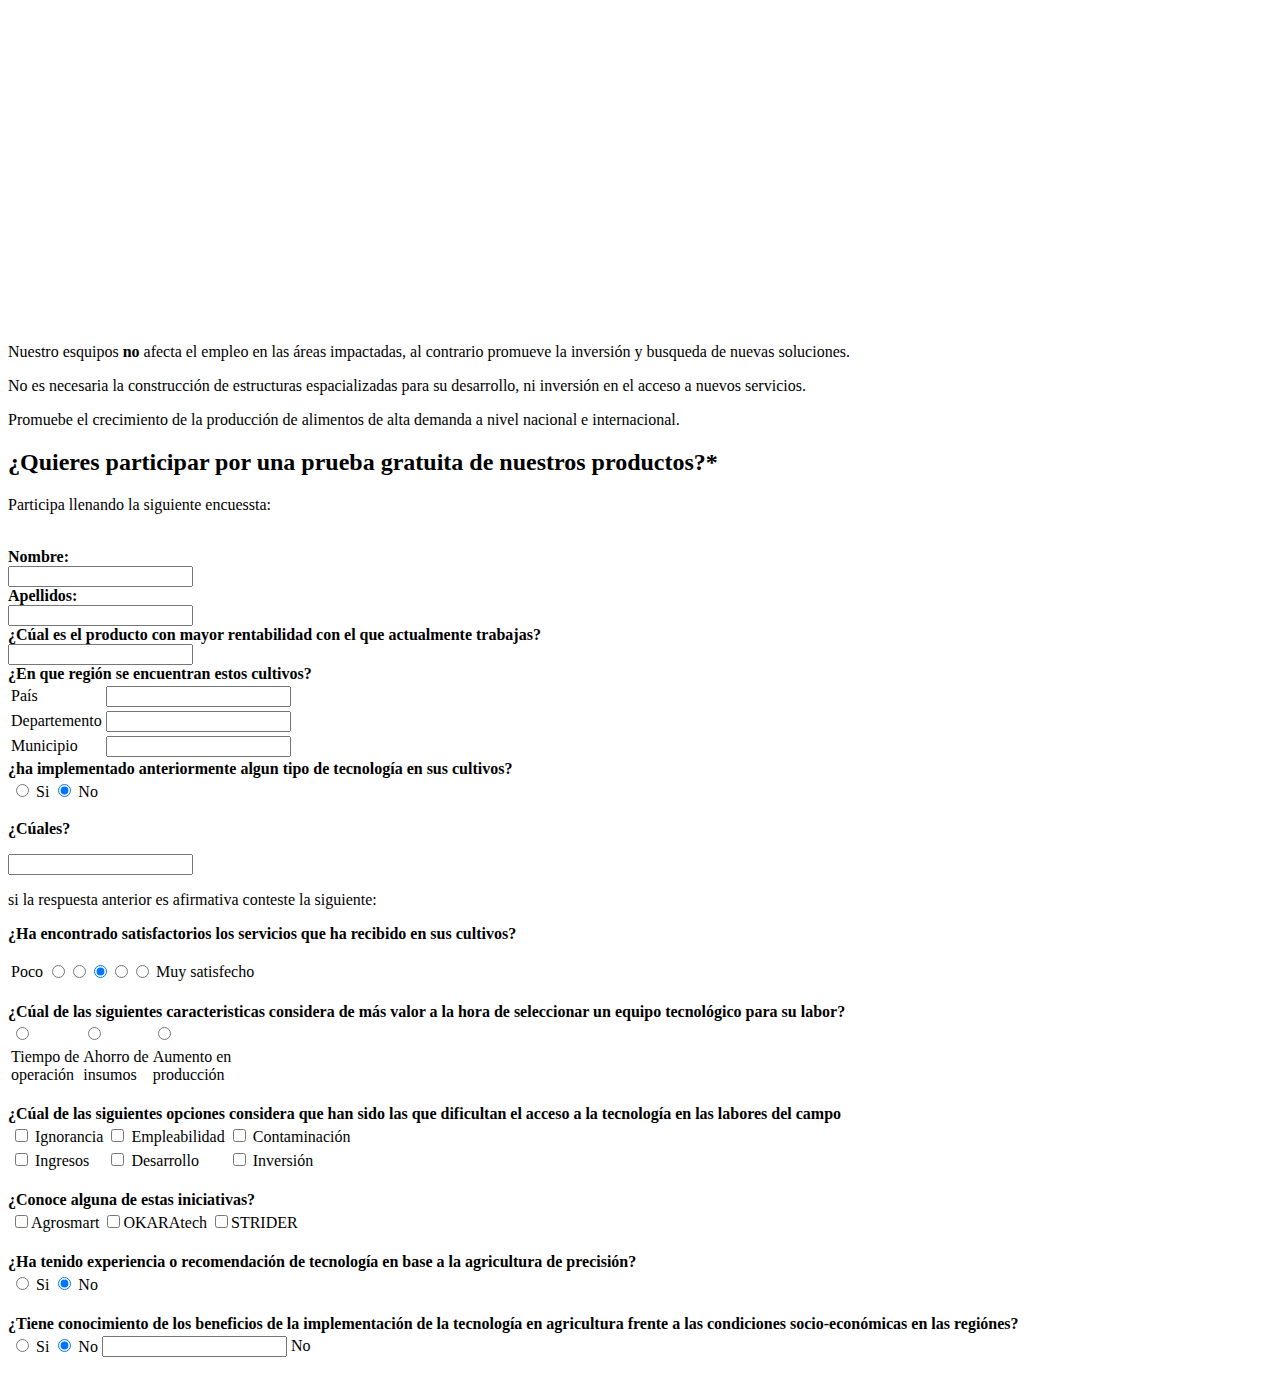
==== docs/index.html @ 1c23e979 "none" ====
<!DOCTYPE html>
<html lang="en" dir="ltr">
  <head>
    <meta charset="utf-8">
    <title></title>
  </head>
  <body>
    <div class="logo">

    </div>
    <div class="video">
      <iframe width="560" height="315" src="https://www.youtube.com/embed/rP2NSyWUc1U"
      frameborder="0" allow="accelerometer; autoplay; encrypted-media; gyroscope; picture-in-picture"
      allowfullscreen></iframe>
    </div>
    <div class="infografia">
      <div>
        <p>Nuestro esquipos <b>no</b> afecta el empleo en las áreas impactadas,
        al contrario promueve la inversión y busqueda de nuevas soluciones.</p>

        <div class="poblacion"></div>
        <div class="productore"></div>
        <div class="empleabilidad"></div>
      </div>

      <div>
        <p>No es necesaria la construcción de estructuras espacializadas para su desarrollo,
        ni inversión en el acceso a nuevos servicios.</p>

        <div class="agua"></div>
        <div class="electricidad"></div>
      </div>

      <div>
        <p>Promuebe el crecimiento de la producción de alimentos de alta demanda a nivel
        nacional e internacional.</p>

        <div class="PIB"></div>
        <div class="produccion"></div>
        <div class="exportacion"></div>
        <div class="paises"></div>
      </div>
    </div>
    <div class="enquesta">
      <h2>¿Quieres participar por una prueba gratuita de nuestros productos?*</h2>
      <p>Participa llenando la siguiente encuessta:</p>
      <br>
      <b>Nombre:</b><br>
      <input type="text"><br>
      <b>Apellidos:</b><br>
      <input type="text"><br>
      <b>¿Cúal es el producto con mayor rentabilidad con el que actualmente trabajas?</b><br>
      <input type="text"><br>
      <b>¿En que región se encuentran estos cultivos?</b><br>
      <table>
        <tr>
          <td>País</td>
          <td><input type="text"><br></td>
        </tr>
        <tr>
          <td>Departemento</td>
          <td><input type="text"><br></td>
        </tr>
        <tr>
          <td>Municipio</td>
          <td><input type="text"><br></td>
        </tr>
      </table>
      <b>¿ha implementado anteriormente algun tipo de tecnología en sus cultivos?</b><br>
      <table>
        <tr>
          <td><input type="radio" name="nose0"> Si</td>
          <td><input type="radio" name="nose0" checked> No</td>
        </tr>
      </table>
      <p><b>¿Cúales?</b></p>
      <input type="text" name="" value=""><br>
      <p>si la respuesta anterior es afirmativa conteste la siguiente:</p>
      <p><b>¿Ha encontrado satisfactorios los servicios que ha recibido en sus cultivos?</b></p>
      <table>
        <tr>
          <td>Poco</td>
          <td><input type="radio" name="nose"><input type="radio" name="nose"><input type="radio" name="nose" checked><input type="radio" name="nose"><input type="radio" name="nose"></td>
          <td>Muy satisfecho</td>
        </tr>
      </table>
      <br>
      <b>¿Cúal de las siguientes caracteristicas considera de más valor a la hora de
      seleccionar un equipo tecnológico para su labor?</b>
      <table>
        <tr>
          <td><input type="radio" name="feature"</td>
          <td><input type="radio" name="feature"</td>
          <td><input type="radio" name="feature"</td>
        </tr>
        <tr>
          <td>Tiempo de <br>operación</td>
          <td>Ahorro de <br>insumos</td>
          <td>Aumento en <br>producción</td>
        </tr>
      </table><br>
      <b>¿Cúal de las siguientes opciones considera que han sido las que dificultan
      el acceso a la tecnología en las labores del campo</b>
      <table>
        <tr>
          <td><input type="checkbox" name="error"> Ignorancia</td>
          <td><input type="checkbox" name="error"> Empleabilidad</td>
          <td><input type="checkbox" name="error"> Contaminación</td>
        </tr>
        <tr>
          <td><input type="checkbox" name="error"> Ingresos</td>
          <td><input type="checkbox" name="error"> Desarrollo</td>
          <td><input type="checkbox" name="error"> Inversión</td>
        </tr>
      </table><br>
      <b>¿Conoce alguna de estas iniciativas?</b>
      <table>
        <tr>
          <td><input type="checkbox" name="iniciativas" >Agrosmart</td>
          <td><input type="checkbox" name="iniciativas" >OKARAtech</td>
          <td><input type="checkbox" name="iniciativas" >STRIDER</td>
        </tr>
      </table><br>
      <b>¿Ha tenido experiencia o recomendación de tecnología en base a la agricultura
      de precisión?</b>
      <table>
        <tr>
          <td><input type="radio" name="experiencia"> Si</td>
          <td><input type="radio" name="experiencia" checked> No</td>
        </tr>
      </table><br>
      <b>¿Tiene conocimiento de los beneficios de la implementación de la tecnología en
       agricultura frente a las condiciones socio-económicas en las regiónes?</b>
       <table>
         <tr>
           <td><input type="radio" name="socio"> Si</td>
           <td><input type="radio" name="socio" checked> No</td>
           <td><input type="talvez" name="socio" checked> No</td>
         </tr>
       </table><br>

    </div>
  </body>
</html>
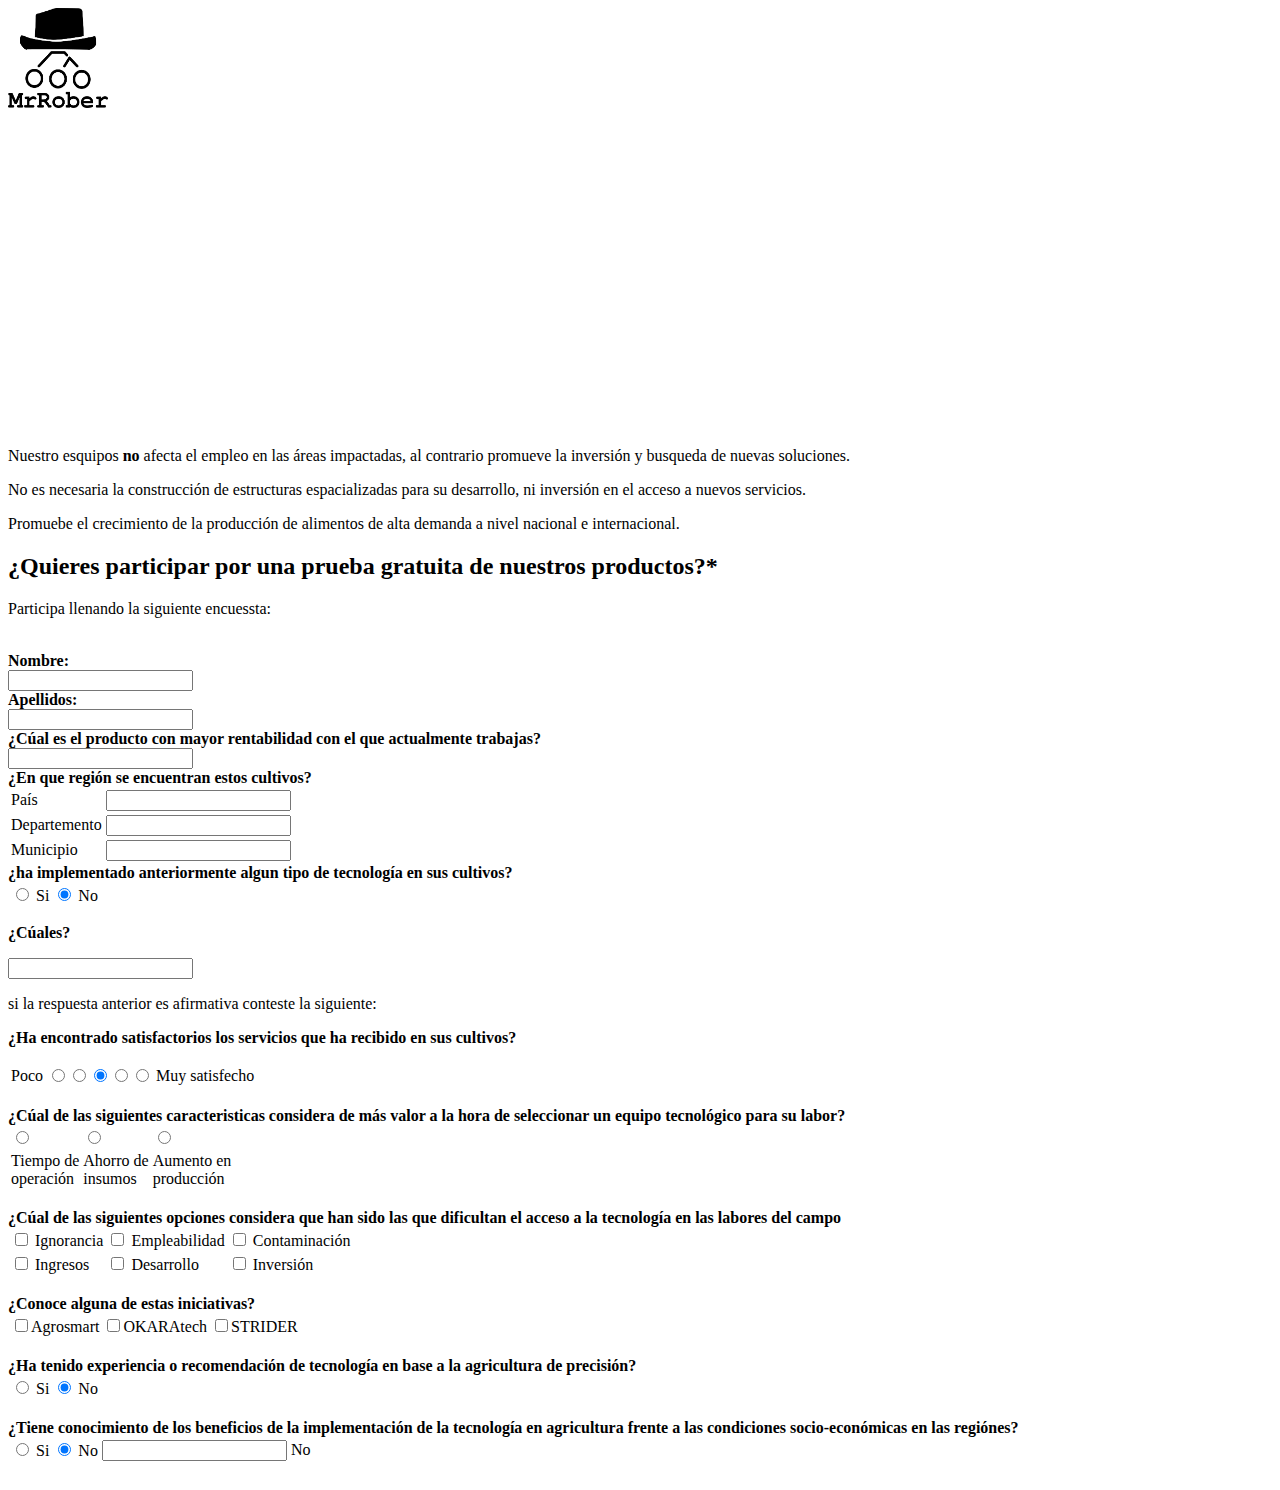
==== commit f78d5eaf: "none" ====
--- a/docs/index.html
+++ b/docs/index.html
@@ -6,7 +6,7 @@
   </head>
   <body>
     <div class="logo">
-
+      <img src="static/MrRober-IsoTipo.png" alt="Mrober" width="100" height="100">
     </div>
     <div class="video">
       <iframe width="560" height="315" src="https://www.youtube.com/embed/rP2NSyWUc1U"
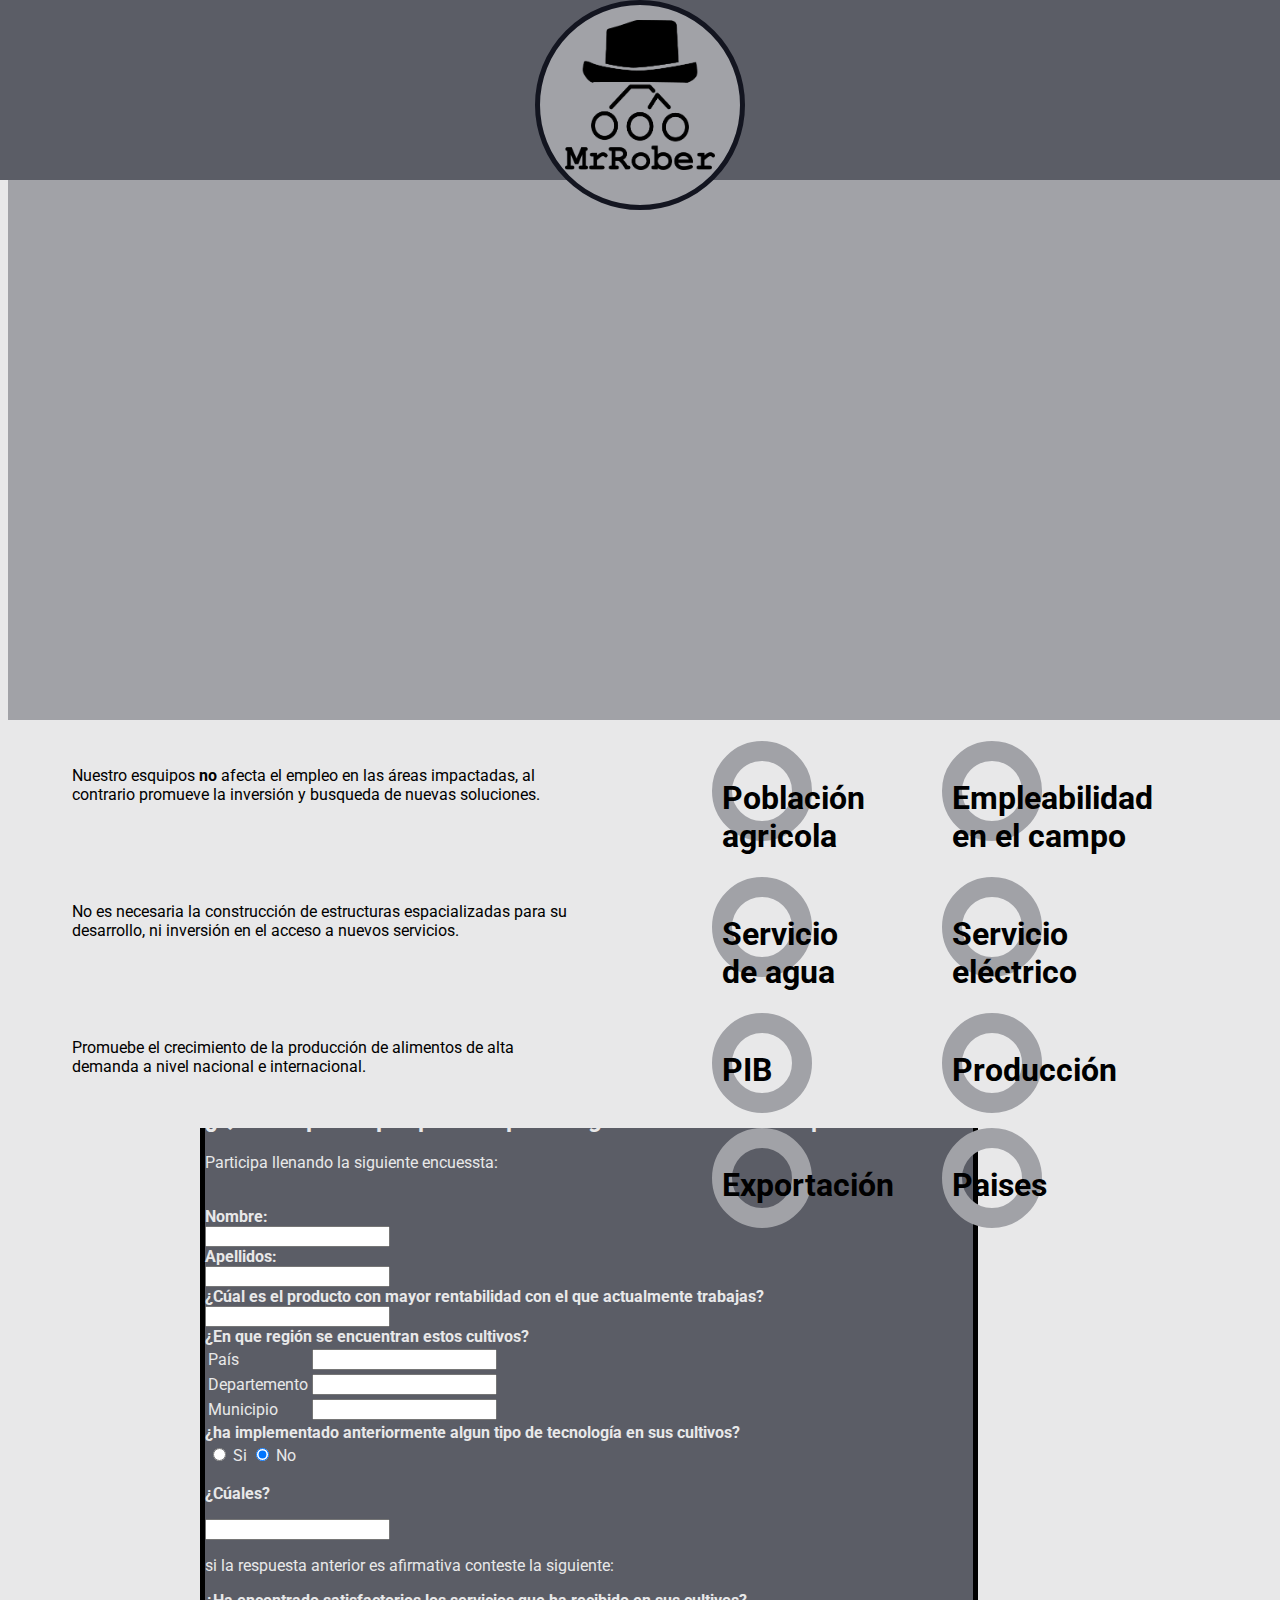
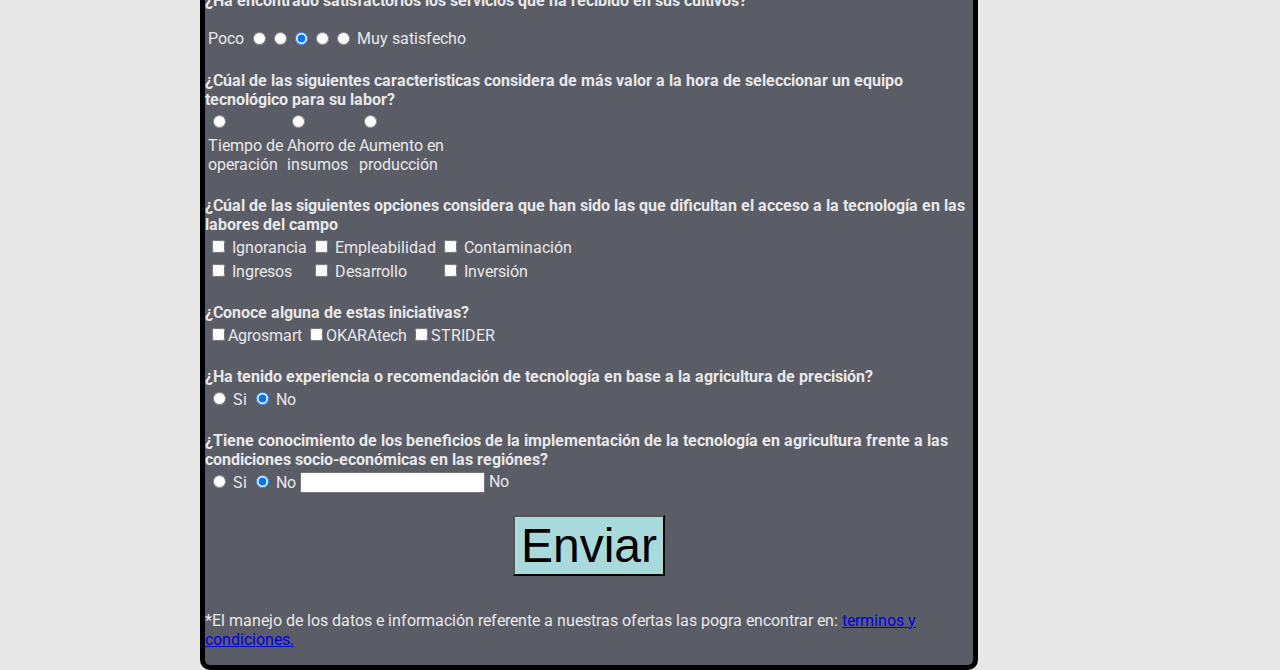
==== commit 239ecf86: "none" ====
--- a/docs/index.html
+++ b/docs/index.html
@@ -2,11 +2,16 @@
 <html lang="en" dir="ltr">
   <head>
     <meta charset="utf-8">
-    <title></title>
+    <title>MrRober</title>
+    <link rel="shortcut icon" href="static/MrRober-IsoTipo.png" />
+    <link rel="stylesheet" href="master.css">
+     <link href="https://fonts.googleapis.com/css2?family=Roboto:wght@500&display=swap" rel="stylesheet">
   </head>
   <body>
     <div class="logo">
-      <img src="static/MrRober-IsoTipo.png" alt="Mrober" width="100" height="100">
+      <div class="image">
+        <img src="static/MrRober-IsoTipo.png" alt="Mrober">
+      </div>
     </div>
     <div class="video">
       <iframe width="560" height="315" src="https://www.youtube.com/embed/rP2NSyWUc1U"
@@ -18,30 +23,35 @@
         <p>Nuestro esquipos <b>no</b> afecta el empleo en las áreas impactadas,
         al contrario promueve la inversión y busqueda de nuevas soluciones.</p>
 
-        <div class="poblacion"></div>
-        <div class="productore"></div>
-        <div class="empleabilidad"></div>
+        <div class="graphic">
+          <div class="poblacion"><b class="s1">Población <br> agricola</b><b class="s2">22.7%</b></div>
+          <div class="productore"><b class="s1">Empleabilidad <br> en el campo</b> <b class="s2">2.9%</b></div>
+        </div>
       </div>
 
       <div>
         <p>No es necesaria la construcción de estructuras espacializadas para su desarrollo,
         ni inversión en el acceso a nuevos servicios.</p>
 
-        <div class="agua"></div>
-        <div class="electricidad"></div>
+        <div class="graphic">
+          <div class="agua"><b class="s1">Servicio <br>de agua</b><b class="s2">86% </b> </div>
+          <div class="electricidad"><b class="s1">Servicio <br>eléctrico</b><b class="s2">95% </b></div>
+        </div>
       </div>
 
       <div>
         <p>Promuebe el crecimiento de la producción de alimentos de alta demanda a nivel
         nacional e internacional.</p>
 
-        <div class="PIB"></div>
-        <div class="produccion"></div>
-        <div class="exportacion"></div>
-        <div class="paises"></div>
+        <div class="graphic">
+          <div class="PIB"><b class="s1">PIB</b><b class="s2">1.5% de <br>crecimiento </b> </div>
+          <div class="produccion"><b class="s1">Producción</b><b class="s2">3'261.501 <br> toneladas</b> </div>
+          <div class="exportacion"><b class="s1">Exportación</b><b class="s2">1.331 <br> toneladas</b> </div>
+          <div class="paises"><b class="s1">Paises</b><img src="static/flags.png" alt="flags.png" class="s2"> </div>
+        </div>
       </div>
     </div>
-    <div class="enquesta">
+    <div class="encuesta">
       <h2>¿Quieres participar por una prueba gratuita de nuestros productos?*</h2>
       <p>Participa llenando la siguiente encuessta:</p>
       <br>
@@ -138,6 +148,10 @@
            <td><input type="talvez" name="socio" checked> No</td>
          </tr>
        </table><br>
+       <input type="button" name="" value="Enviar" class="enviar">
+       <br>
+       <p>*El manejo de los datos e información referente a nuestras ofertas las pogra encontrar en:
+         <a href="#">terminos y condiciones.</a>  </p>
 
     </div>
   </body>
--- a/docs/master.css
+++ b/docs/master.css
@@ -0,0 +1,157 @@
+/*    ------------------colors------------------
+    'xiketic-lightest': '#E8E8E9',
+    'xiketic-lighter': '#A1A2A7',
+    'xiketic-light': '#5B5D66',
+    'xiketic': '#151724',
+    'xiketic-dark': '#131520',
+    'xiketic-darker': '#0D0E16',
+    'xiketic-darkest': '#06070B', */
+/* ------------logo section------------ */
+html{
+  font-family: 'Roboto', sans-serif;
+  background-color: #E8E8E9;
+}
+.logo{
+  position: absolute;
+  background: #5B5D66;
+  margin: 0px;
+  top: 0px;
+  left: 0px;
+  width: 100%;
+  height: 20%;
+  z-index: 1;
+}
+.logo .image {
+  display: block;
+  width: 200px;
+  height: 200px;
+  border-radius: 50%;
+  border: 5px solid #131520;
+  margin-left: auto;
+  margin-right: auto;
+  background: #A1A2A7;
+  transition: .5s;
+}
+.logo .image:hover{
+  background: #E8E8E9;
+  border: 10px solid #5B5D66;
+}
+.logo .image img{
+  position: relative;
+  display: block;
+  margin-left: auto;
+  margin-right: auto;
+  top: 15px;
+  width: 150px;
+  height: 150px;
+}
+/* ------------video section------------ */
+.video{
+  position: absolute;
+  z-index: 0;
+  top:20%;
+  width: 100%;
+  height: 60%;
+  background: #A1A2A7;
+}
+.video iframe{
+  position: relative;
+  width: 60%;
+  height: 100%;
+  display: block;
+  margin-left: auto;
+  margin-right: auto;
+}
+/* ------------infografia section------------ */
+.infografia{
+  position: absolute;
+  z-index: 1;
+  top: 80%;
+  width: 100%;
+  background: #E8E8E9;
+}
+.infografia div{
+  position: relative;
+  height: 120px;
+}
+
+.infografia div .graphic{
+  position: absolute;
+  width: 40%;
+  height: 100px;
+  left: 55%;
+  top: 0px;
+  border-radius: 50%
+  border: 10px solid black;
+}
+.infografia div .graphic div{
+  position: absolute;
+  height: 60px;
+  width: 60px;
+  border-radius: 50%;
+  border: 20px solid #A1A2A7;
+  top: 5px;
+  transition: .5s;
+}
+.infografia div .graphic div:hover{
+  border: 25px solid #a8dadc;
+}
+.infografia div .graphic .poblacion, .infografia div .graphic .agua, .infografia div .graphic .PIB, .infografia div .graphic .exportacion{
+  left: 0px;
+}
+.infografia div .graphic .productore, .infografia div .graphic .produccion, .infografia div .graphic .paises, .infografia div .graphic .paises, .infografia div .graphic .electricidad{
+  left: 230px;
+}
+.infografia div .graphic .exportacion, .infografia div .graphic .paises{
+  top: 120px;
+}
+.infografia div .graphic .paises img{
+  width: 100px;
+  height: 100px;
+}
+.infografia div .graphic div .s1{
+  opacity: 1.0;
+}
+.infografia div .graphic div:hover .s1{
+  opacity: 0;
+}
+.infografia div .graphic div .s2{
+  opacity: 0;
+}
+.infografia div .graphic div:hover .s2{
+  opacity: 1;
+}
+.infografia div .graphic div b{
+  position: absolute;
+  top: 30%;
+  left: -10px;
+  font-size: 2em;
+}
+.infografia div p{
+  position: relative;
+  display: block;
+  top: 30px;
+  left: 5%;
+  width: 40%;
+  height: 60px;
+}
+/* ------------encuesta section------------ */
+.encuesta{
+  position: absolute;
+  left: 200px;
+  top: 1080px;
+  width: 60%;
+  border: 5px solid black;
+  border-radius: 10px;
+  background: #5B5D66;
+  color: #E8E8E9;
+}
+.encuesta .enviar{
+  display: block;
+  margin-left: auto;
+  margin-right: auto;
+  background-color: #a8dadc;
+  font-size: 3em;
+  transition: .5s;
+}
+.encuesta .enviar:hover{background-color: #37abc8;}
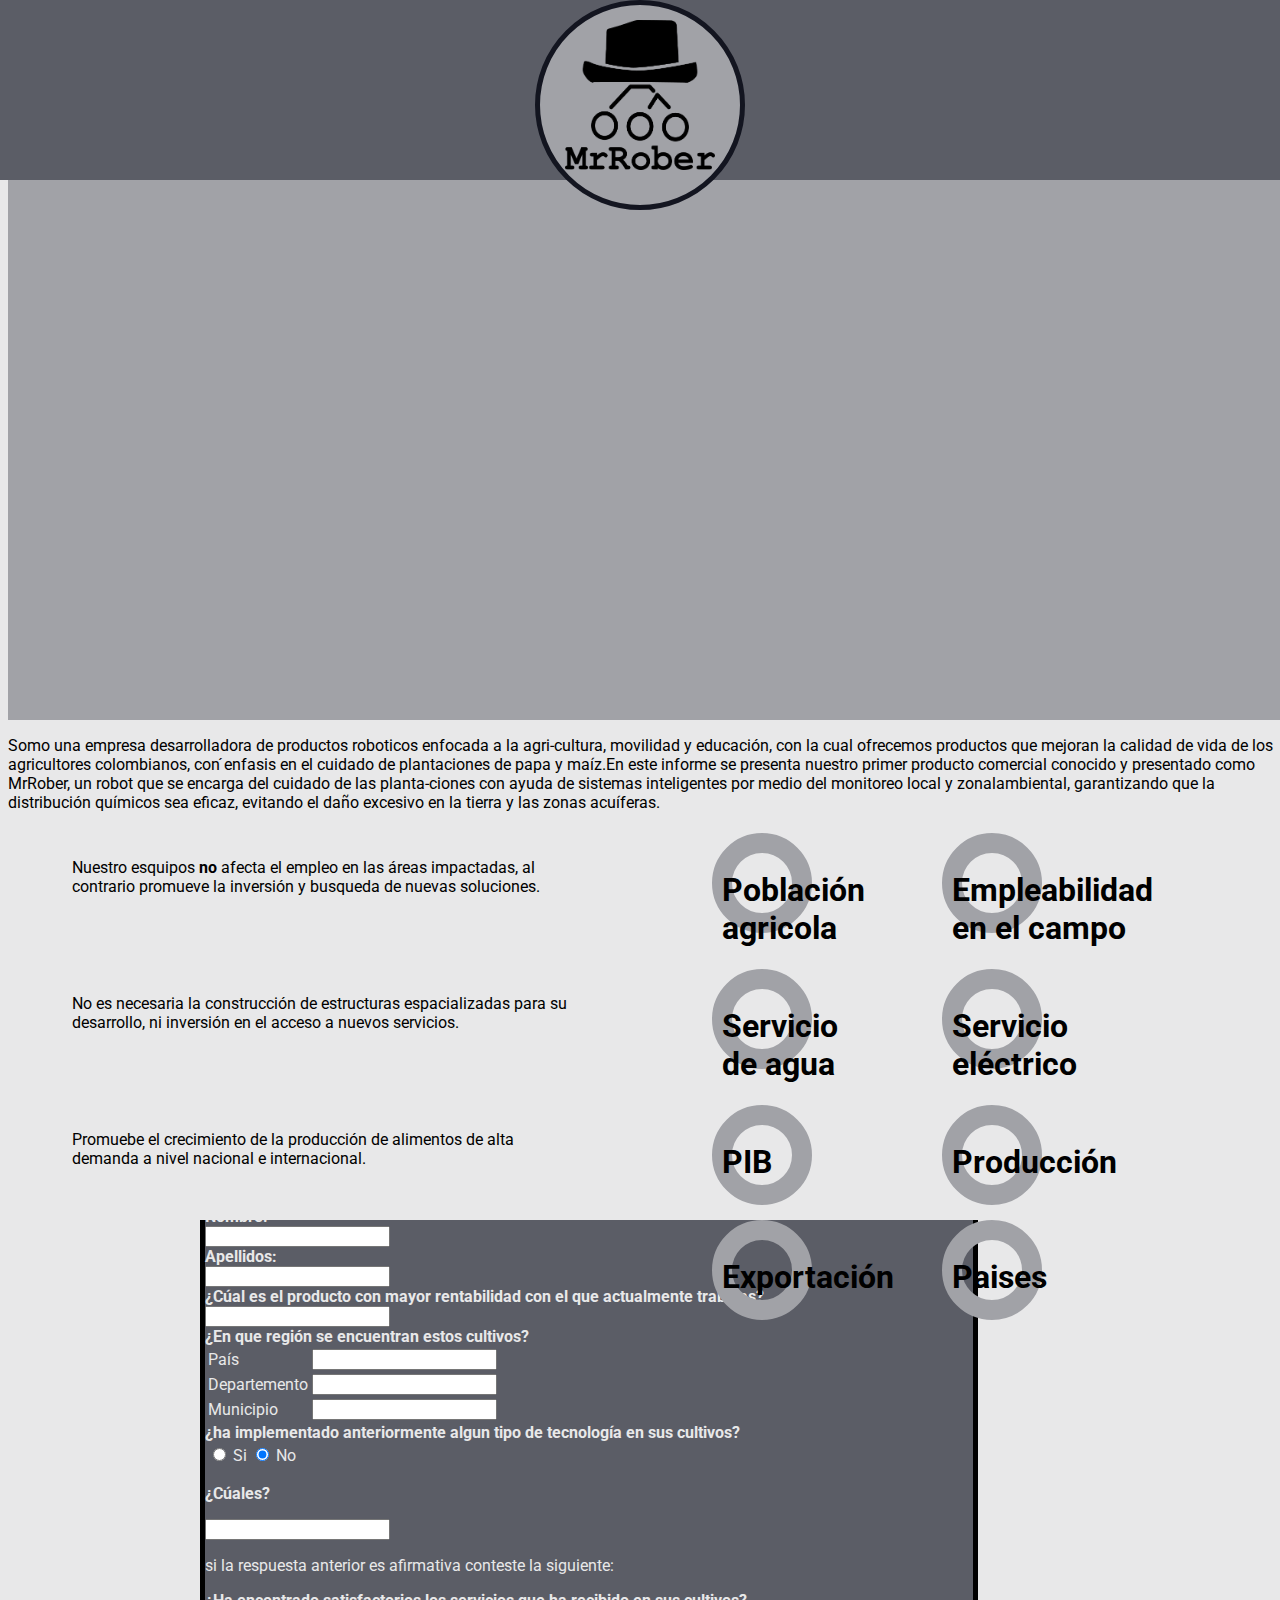
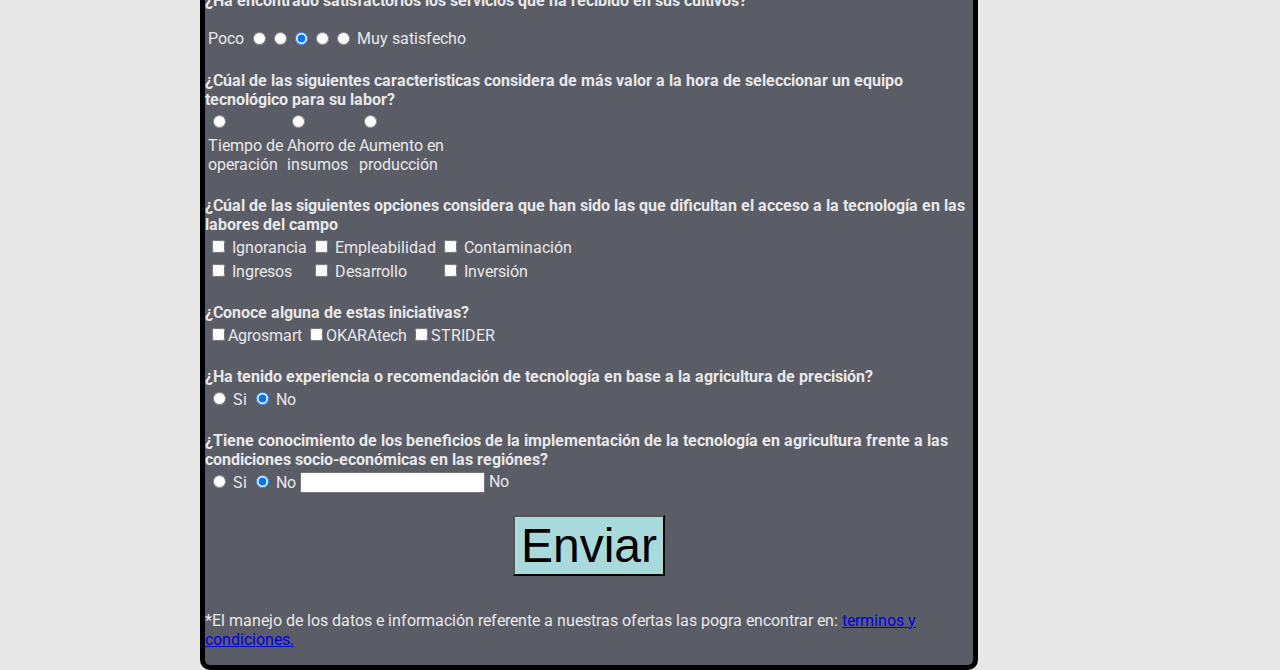
==== commit 710bfba0: "none" ====
--- a/docs/index.html
+++ b/docs/index.html
@@ -19,6 +19,7 @@
       allowfullscreen></iframe>
     </div>
     <div class="infografia">
+      <p>Somo una empresa desarrolladora de productos roboticos enfocada a la agri-cultura,  movilidad y educación,  con la cual ofrecemos productos que mejoran la calidad de vida de los agricultores colombianos, con  ́enfasis en el cuidado de plantaciones de papa y maíz.En este informe se presenta nuestro primer producto comercial conocido y presentado como MrRober, un robot que se encarga del cuidado de las planta-ciones con ayuda de sistemas inteligentes por medio del monitoreo local y zonalambiental, garantizando que la distribución químicos sea eficaz, evitando el daño excesivo en la tierra y las zonas acuíferas.</p>
       <div>
         <p>Nuestro esquipos <b>no</b> afecta el empleo en las áreas impactadas,
         al contrario promueve la inversión y busqueda de nuevas soluciones.</p>
@@ -154,5 +155,7 @@
          <a href="#">terminos y condiciones.</a>  </p>
 
     </div>
+
+    <p>Trabajamos en alianza con: <a href="https://attiarestaurants.wixsite.com/website">ATTIA RESTAURANT & FOOD MARKET</a> </p>
   </body>
 </html>
